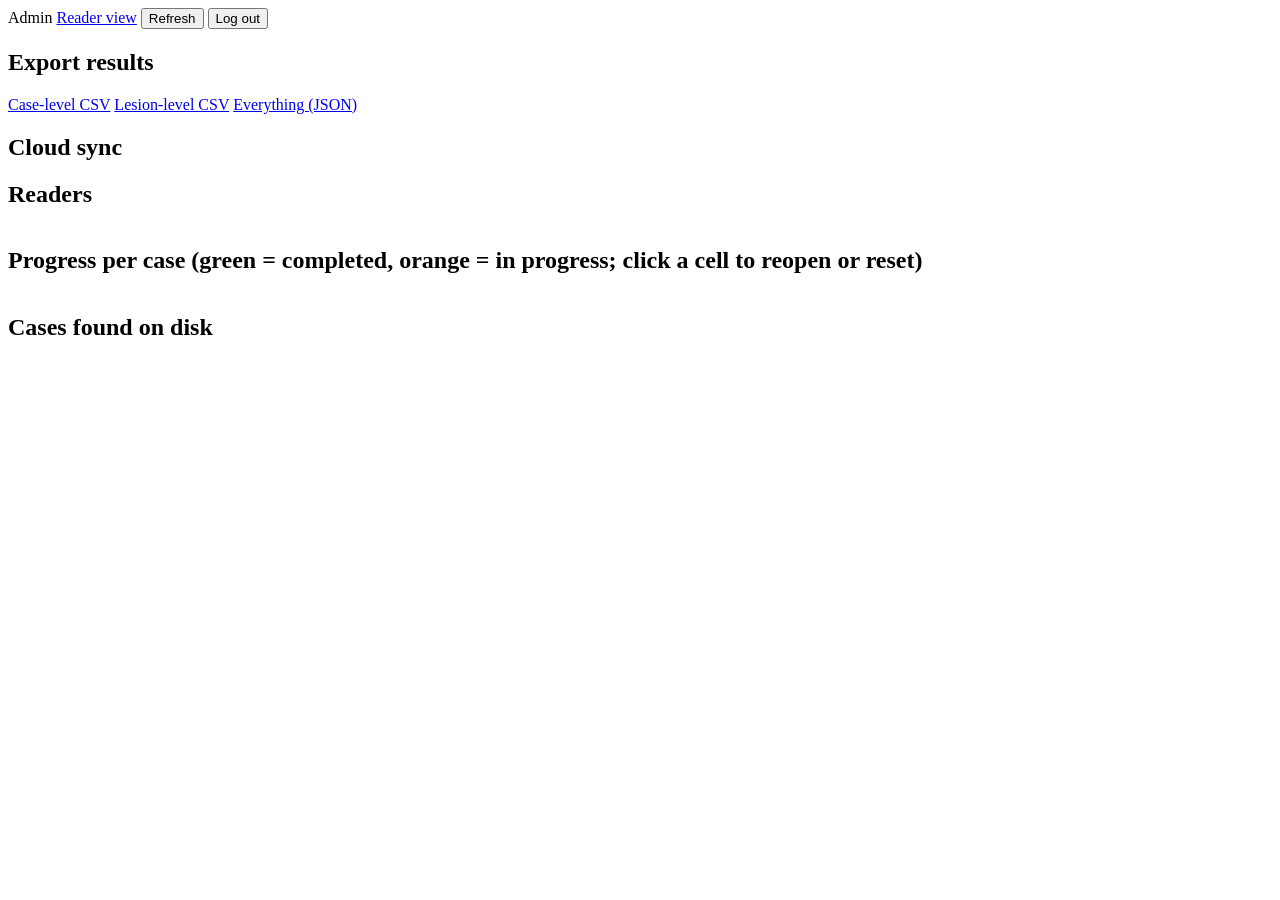
==== app/static/admin.html @ 14f9bb9c "Initial commit: PI-RADS bpMRI reader study app Slicer-style NIfTI viewer (T2W/DWI/ADC), per-lesion P" ====
<!doctype html>
<html lang="en">
<head>
<meta charset="utf-8">
<meta name="viewport" content="width=device-width, initial-scale=1">
<title>Reader Study - Admin</title>
<link rel="stylesheet" href="/static/css/slicer.css">
<style>body { overflow: auto; }</style>
</head>
<body>
<div class="menubar">
  <span class="title" id="title">Admin</span>
  <a href="/reader">Reader view</a>
  <span class="spacer"></span>
  <button class="link" id="refresh">Refresh</button>
  <button class="link" id="logout">Log out</button>
</div>
<div class="admin">
  <div class="cards" id="cards"></div>

  <h2>Export results</h2>
  <div class="row">
    <a class="btn" href="/api/admin/export/cases.csv">Case-level CSV</a>
    <a class="btn" href="/api/admin/export/lesions.csv">Lesion-level CSV</a>
    <a class="btn" href="/api/admin/export/all.json">Everything (JSON)</a>
  </div>

  <h2>Cloud sync</h2>
  <div class="panel-box" id="sync"></div>

  <h2>Readers</h2>
  <div class="panel-box"><table class="list" id="readers"></table></div>

  <h2>Progress per case <span class="muted small">(green = completed, orange = in progress; click a cell to reopen or reset)</span></h2>
  <div class="panel-box"><table class="list matrix" id="matrix"></table></div>

  <h2>Cases found on disk</h2>
  <div class="panel-box"><table class="list" id="cases"></table></div>
</div>
<script type="module" src="/static/js/admin.js"></script>
</body>
</html>
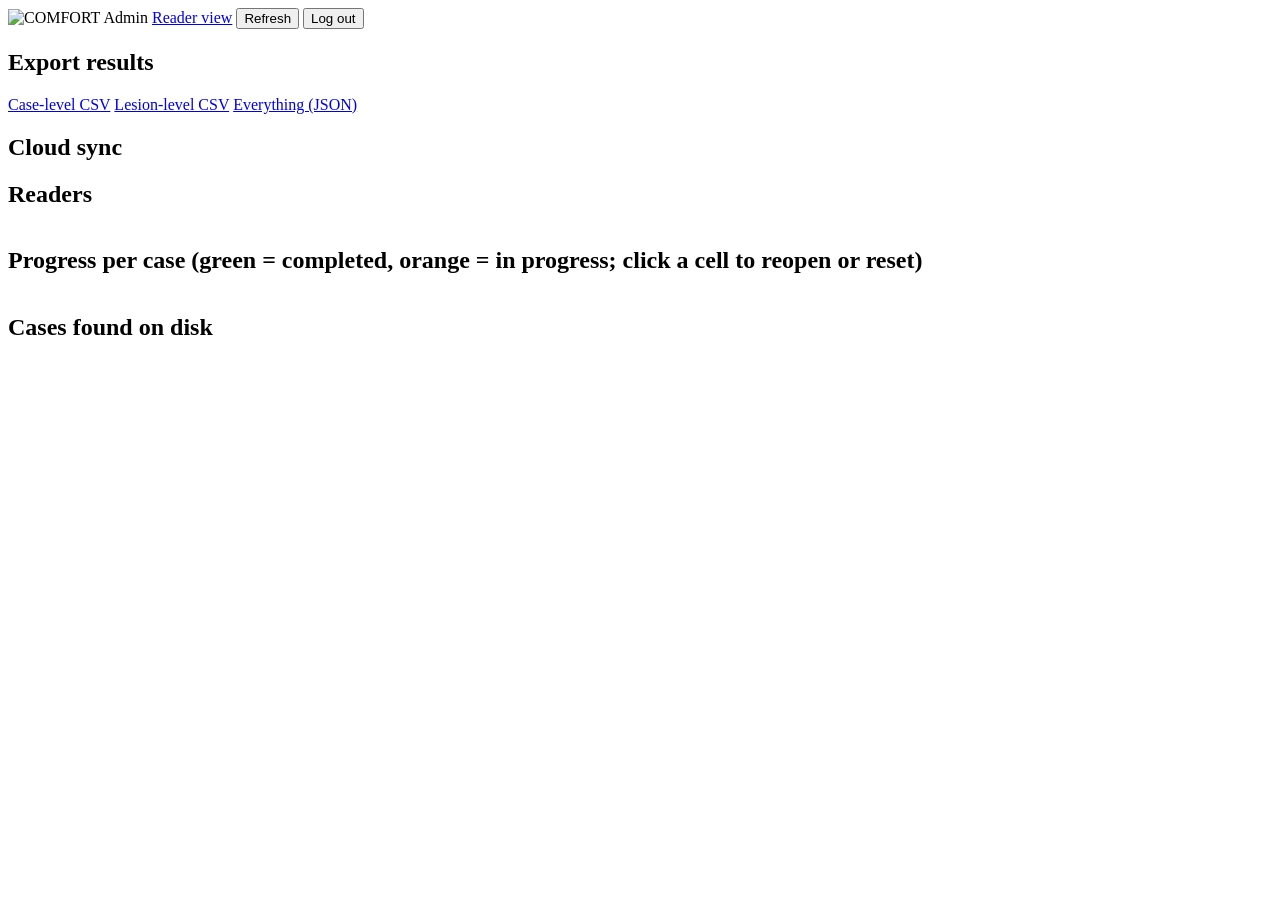
==== commit 4423e47e: "Add COMFORT project logo (vector, black background) to the top-left corner Shown in the menu bar of " ====
--- a/app/static/admin.html
+++ b/app/static/admin.html
@@ -9,7 +9,8 @@
 </head>
 <body>
 <div class="menubar">
-  <span class="title" id="title">Admin</span>
+  <img class="brand-logo" src="/static/img/comfort-logo.svg" alt="COMFORT">
+    <span class="title" id="title">Admin</span>
   <a href="/reader">Reader view</a>
   <span class="spacer"></span>
   <button class="link" id="refresh">Refresh</button>
